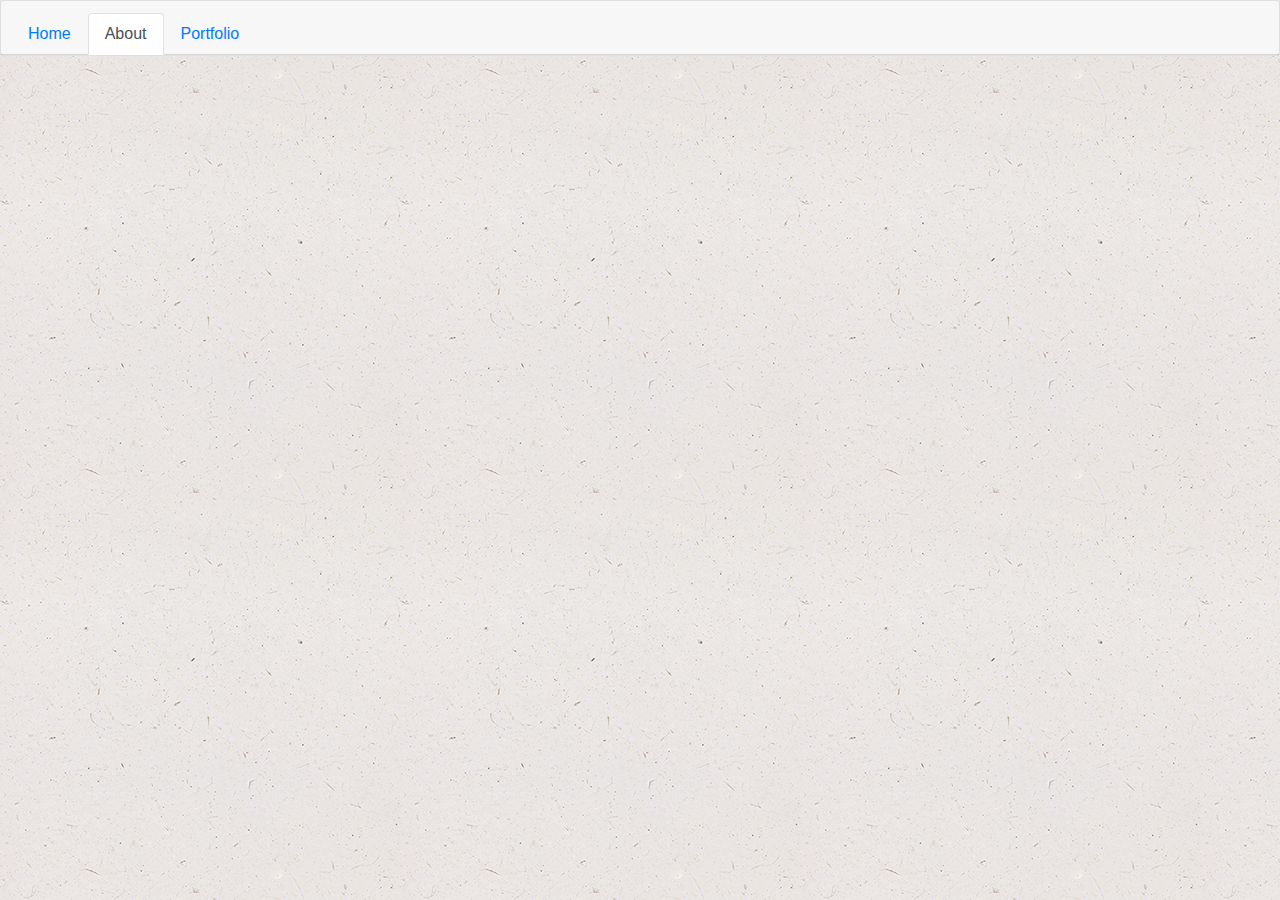
==== about.html @ 07a0ecb6 "Menu" ====
<!--  about.html     -->
<!--  My Portfolio   -->
<!--  29/Jun/2019    -->

<!DOCTYPE html>
<html lang="en">

<head>
    <!-- Required meta tags -->
    <meta charset="UTF-8">
    <meta name="viewport" content="width=device-width, initial-scale=1.0">
    <meta http-equiv="X-UA-Compatible" content="ie=edge">

    <!-- Google Fonts -->
    <link href="https://fonts.googleapis.com/css?family=Gloria+Hallelujah&display=swap" rel="stylesheet">

    <!-- Bootstrap CSS -->
    <link rel="stylesheet" href="https://stackpath.bootstrapcdn.com/bootstrap/4.3.1/css/bootstrap.min.css"
        integrity="sha384-ggOyR0iXCbMQv3Xipma34MD+dH/1fQ784/j6cY/iJTQUOhcWr7x9JvoRxT2MZw1T" crossorigin="anonymous">

    <!-- Link to external CSS -->
    <link rel="stylesheet" type="text/css" href="assets/css/style.css">

    <title> JC's Portfolio </title>
</head>

<body>
    <header>
    </header>

    <div class="card w-100">          <!--Nav bar  -->
        <div class="card-header">
            <ul class="nav nav-tabs card-header-tabs">
                <li class="nav-item">
                    <a class="nav-link" href="index.html">Home</a>
                </li>
                <li class="nav-item">
                    <a class="nav-link active" href="about.html">About</a>
                </li>
                <li class="nav-item">
                    <a class="nav-link" href="portfolio.html">Portfolio</a>
                </li>
            </ul>
        </div>
    </div>




    <!-- Link to JQuery -->
	<script src="https://code.jquery.com/jquery-3.4.1.min.js"
           integrity="sha256-CSXorXvZcTkaix6Yvo6HppcZGetbYMGWSFlBw8HfCJo="
           crossorigin="anonymous">
	</script>

    <!-- Link to external JavaScript -->
    <script type="text/javascript" src="assets/javascript/app.js"></script>

    <!-- then Popper.js, then Bootstrap JS -->
    <script src="https://cdnjs.cloudflare.com/ajax/libs/popper.js/1.14.7/umd/popper.min.js"
        integrity="sha384-UO2eT0CpHqdSJQ6hJty5KVphtPhzWj9WO1clHTMGa3JDZwrnQq4sF86dIHNDz0W1"
        crossorigin="anonymous"></script>
    <script src="https://stackpath.bootstrapcdn.com/bootstrap/4.3.1/js/bootstrap.min.js"
        integrity="sha384-JjSmVgyd0p3pXB1rRibZUAYoIIy6OrQ6VrjIEaFf/nJGzIxFDsf4x0xIM+B07jRM"
        crossorigin="anonymous"></script>
</body>

</html>
---- assets/css/style.css ----
/*  style.css      */
/*  My Portfolio   */
/*  29/Jun/2019    */

body {
    background-image:   url("../images/ep_naturalwhite.png");
}

h1 {
    font-family: 'Gloria Hallelujah', cursive;
}

  
/* - - - -  class  - - - - - */  

.container {
    position: relative;
    text-align: center;
    color: white;
  }
  
  .bottom-left {
    position: absolute;
    bottom: 30%;
    left: 15%;
  }
  
  .top-left {
    position: absolute;
    top: 30%;
    left: 15%;
  }
  
  .top-right {
    position: absolute;
    top: 30%;
    right: 15%;
  }
  
  .bottom-right {
    position: absolute;
    bottom: 30%;
    right: 15%;
  }
  
  .top-centered {
    position: absolute;
    top: 10%;
    left: 50%;
    transform: translate(-50%, -50%);
  }
  
  .centerImage {
    display: block;
    margin-left: auto;
    margin-right: auto;
    width: 50%;
    margin-top: -58px;
    z-index: 5;
  }
  
  .centerImage2 {
    display: block;
    margin-left: auto;
    margin-right: auto;
    width: 50%;
  }
  
  .circle {   /* Aplica a mi PC y ipad horizontal. PC: hasta 100% zoom en Chrome */
    height: 50px;
    width: 50px;
    background-color: yellow;
    border-radius: 50%;
  }


/* - - - -  id  - - - - - */


/* - - -  Media Queries  - - - */
@media only screen and (max-width: 980px) {   /* PC: 110 - 125% zoom en Chrome */
    h1 {
        font-size:      40px;
    }

    .circle {
        height: 50px;
        width: 50px;
        background-color: green;
        border-radius: 50%;
    }

}

@media only screen and (max-width: 768px) {   /* Aplica a mi celular horizontal y ipad vertical. PC: 150% zoom en Chrome  */
    .centerImage {
        display: block;
        margin-left: auto;
        margin-right: auto;
        width: 50%;
        margin-top: -10px;
        z-index: 5;
    }

    .circle {
        height: 50px;
        width: 50px;
        background-color: blue;
        border-radius: 50%;
    }

}

@media only screen and (max-width: 640px) {   /* Aplica a mi celular vertical. PC: 125% - 500% zoom en Chrome  */
    .centerImage {
        display: block;
        margin-left: auto;
        margin-right: auto;
        width: 50%;
        margin-top: -23px; /* ok */
        z-index: 5;
    }

    .centerImage2 {
        display: block;
        margin-left: auto;
        margin-right: auto;
        width: 50%;
        font-size: small;
    }

    .circle {
        height: 50px;
        width: 50px;
        background-color: red;
        border-radius: 50%;
    }
    
}
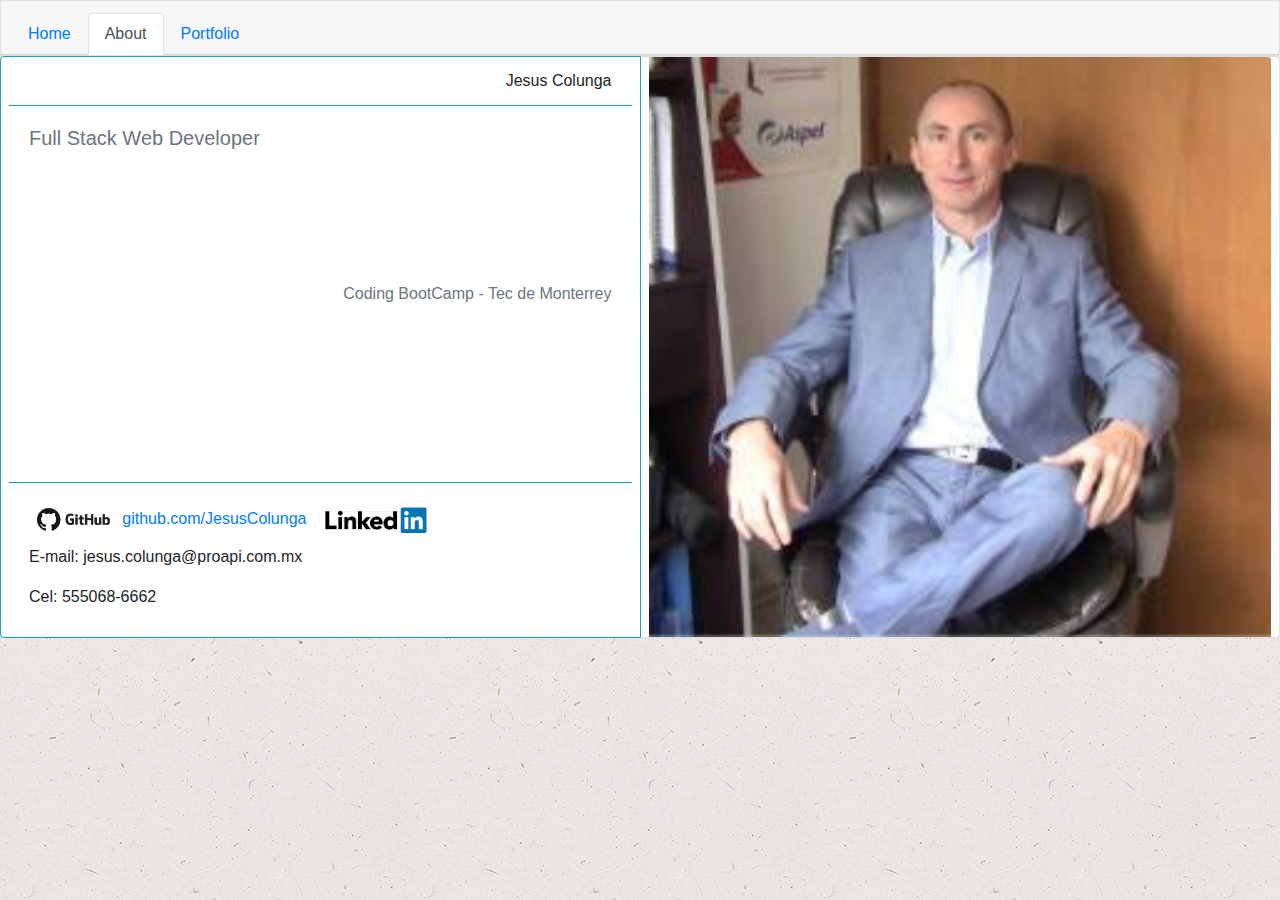
==== commit 7b4fb0de: "About" ====
--- a/about.html
+++ b/about.html
@@ -44,8 +44,49 @@
         </div>
     </div>
 
+<!-- ============================================================== -->
+    <div class="card-group">
+        <!-- =========== -->
+        <div class="card border-info mb-3 px-2">  <!-- al parecer esta linea causa un margin muy ancho -->
+            <div class="card-header bg-transparent border-info text-right"> 
+                Jesus Colunga 
+            </div>
 
+            <div class="card-body text-secondary">
+                <h5 class="card-title"> Full Stack Web Developer </h5>
+                <br> <br> <br>
+                <br>
+                <br>
+                <p class="text-right fontSize1"> Coding BootCamp - Tec de Monterrey </p>
+            </div>
 
+            <div class="card-footer bg-transparent border-info fontSize1">
+                <a href="https://github.com/JesusColunga/" target="_blank"> 
+                    <img src="assets/images/GitHub-logo-2-imagen.jpg" alt="GitHub" height="50"> 
+                    github.com/JesusColunga
+                </a>
+
+                <a href="https://www.linkedin.com/in/jesus-colunga-serafin-aa468a17b" target="_blank"> 
+                    <img src="assets/images/linkedin.png" alt="LinkedIn" height="50"> 
+                </a>
+
+                <p>
+                    E-mail: jesus.colunga@proapi.com.mx
+                </p>
+
+                <p>
+                    Cel: 555068-6662
+                </p>
+            </div>
+        </div>
+        <!-- =========== -->
+        <div class="card mb-3 px-2">
+            <img class="card-img-top" src="assets/images/jc.jpg" alt="Jesús Colunga">
+        </div>
+        <!-- =========== -->
+    </div>
+
+<!-- ============================================================== -->
 
     <!-- Link to JQuery -->
 	<script src="https://code.jquery.com/jquery-3.4.1.min.js"
--- a/assets/css/style.css
+++ b/assets/css/style.css
@@ -8,6 +8,7 @@
 
 h1 {
     font-family: 'Gloria Hallelujah', cursive;
+    text-align: center;
 }
 
   
@@ -17,30 +18,31 @@
     position: relative;
     text-align: center;
     color: white;
+    margin: auto;
   }
   
   .bottom-left {
     position: absolute;
     bottom: 30%;
-    left: 15%;
+    left: 12%;
   }
   
   .top-left {
     position: absolute;
     top: 30%;
-    left: 15%;
+    left: 12%;
   }
   
   .top-right {
     position: absolute;
     top: 30%;
-    right: 15%;
+    right: 12%;
   }
   
   .bottom-right {
     position: absolute;
     bottom: 30%;
-    right: 15%;
+    right: 12%;
   }
   
   .top-centered {
@@ -49,7 +51,7 @@
     left: 50%;
     transform: translate(-50%, -50%);
   }
-  
+  /*
   .centerImage {
     display: block;
     margin-left: auto;
@@ -58,7 +60,7 @@
     margin-top: -58px;
     z-index: 5;
   }
-  
+  */
   .centerImage2 {
     display: block;
     margin-left: auto;
@@ -75,14 +77,17 @@
 
 
 /* - - - -  id  - - - - - */
-
+#imgBB {
+    max-width: 80%;
+}
 
 /* - - -  Media Queries  - - - */
 @media only screen and (max-width: 980px) {   /* PC: 110 - 125% zoom en Chrome */
+    /*
     h1 {
         font-size:      40px;
     }
-
+*/
     .circle {
         height: 50px;
         width: 50px;
@@ -93,6 +98,7 @@
 }
 
 @media only screen and (max-width: 768px) {   /* Aplica a mi celular horizontal y ipad vertical. PC: 150% zoom en Chrome  */
+    /*
     .centerImage {
         display: block;
         margin-left: auto;
@@ -101,7 +107,7 @@
         margin-top: -10px;
         z-index: 5;
     }
-
+*/
     .circle {
         height: 50px;
         width: 50px;
@@ -112,15 +118,20 @@
 }
 
 @media only screen and (max-width: 640px) {   /* Aplica a mi celular vertical. PC: 125% - 500% zoom en Chrome  */
+    #imgBB {
+        max-width: 95%;
+    }
+    
+    /*
     .centerImage {
         display: block;
         margin-left: auto;
         margin-right: auto;
         width: 50%;
-        margin-top: -23px; /* ok */
+        margin-top: -23px; /* ok * /
         z-index: 5;
     }
-
+*/
     .centerImage2 {
         display: block;
         margin-left: auto;
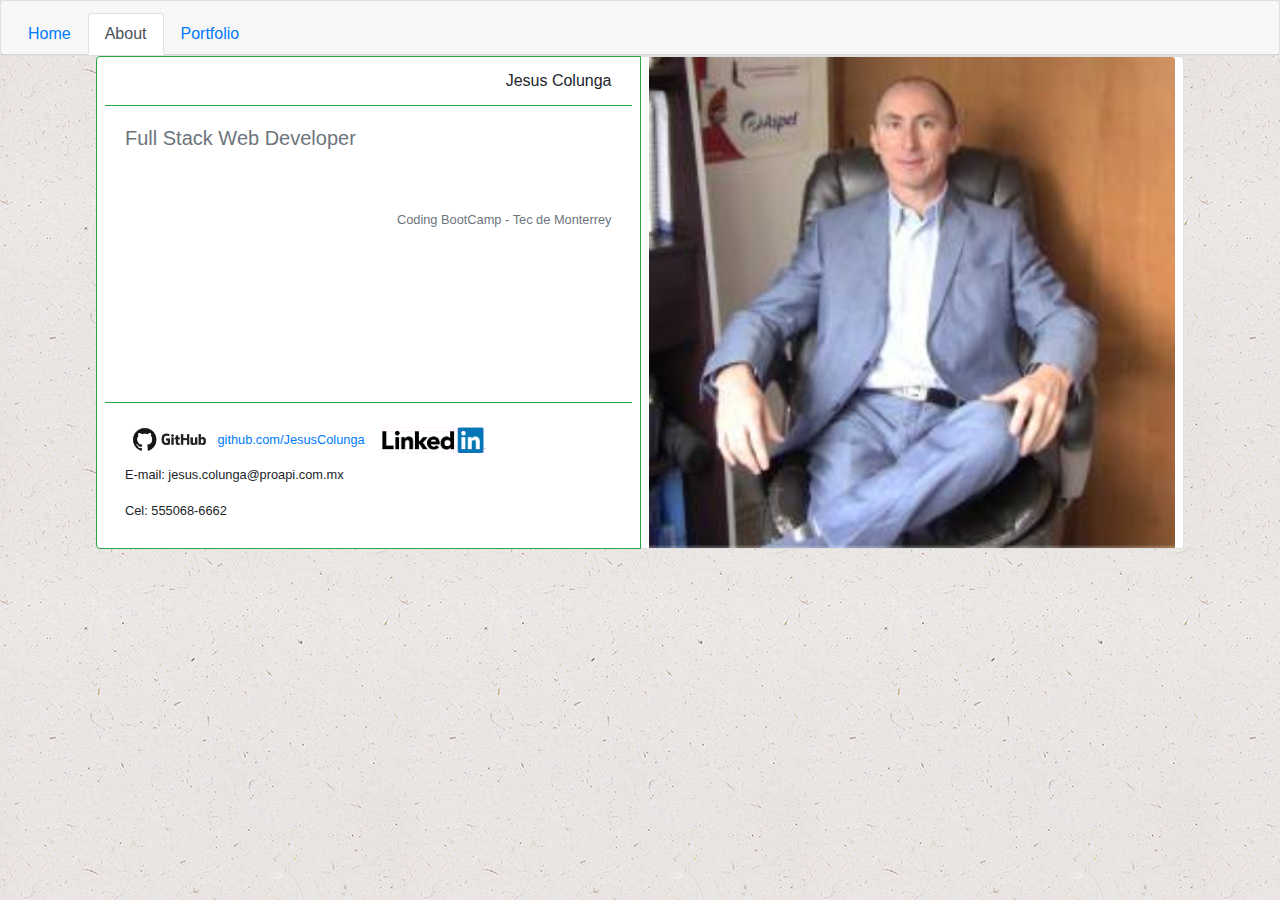
==== commit 100eb85e: "General adjusts" ====
--- a/about.html
+++ b/about.html
@@ -47,20 +47,18 @@
 <!-- ============================================================== -->
     <div class="card-group">
         <!-- =========== -->
-        <div class="card border-info mb-3 px-2">  <!-- al parecer esta linea causa un margin muy ancho -->
-            <div class="card-header bg-transparent border-info text-right"> 
+        <div class="card border-success mb-3 px-2">  <!-- al parecer esta linea causa un margin muy ancho -->
+            <div class="card-header bg-transparent border-success text-right"> 
                 Jesus Colunga 
             </div>
 
             <div class="card-body text-secondary">
                 <h5 class="card-title"> Full Stack Web Developer </h5>
-                <br> <br> <br>
-                <br>
-                <br>
+                <br> <br>
                 <p class="text-right fontSize1"> Coding BootCamp - Tec de Monterrey </p>
             </div>
 
-            <div class="card-footer bg-transparent border-info fontSize1">
+            <div class="card-footer bg-transparent border-success fontSize1">
                 <a href="https://github.com/JesusColunga/" target="_blank"> 
                     <img src="assets/images/GitHub-logo-2-imagen.jpg" alt="GitHub" height="50"> 
                     github.com/JesusColunga
--- a/assets/css/style.css
+++ b/assets/css/style.css
@@ -13,6 +13,7 @@
 
   
 /* - - - -  class  - - - - - */  
+/* Aplica a mi PC y ipad horizontal. PC: hasta 100% zoom en Chrome */
 
 .container {
     position: relative;
@@ -51,16 +52,7 @@
     left: 50%;
     transform: translate(-50%, -50%);
   }
-  /*
-  .centerImage {
-    display: block;
-    margin-left: auto;
-    margin-right: auto;
-    width: 50%;
-    margin-top: -58px;
-    z-index: 5;
-  }
-  */
+  
   .centerImage2 {
     display: block;
     margin-left: auto;
@@ -68,11 +60,20 @@
     width: 50%;
   }
   
-  .circle {   /* Aplica a mi PC y ipad horizontal. PC: hasta 100% zoom en Chrome */
+  .circle {   
     height: 50px;
     width: 50px;
     background-color: yellow;
     border-radius: 50%;
+  }
+
+  .card-group{
+      max-width: 85%;
+      margin: auto;
+  }
+
+  .fontSize1 {
+    font-size: 0.8rem;
   }
 
 
@@ -80,6 +81,7 @@
 #imgBB {
     max-width: 80%;
 }
+
 
 /* - - -  Media Queries  - - - */
 @media only screen and (max-width: 980px) {   /* PC: 110 - 125% zoom en Chrome */
@@ -94,27 +96,15 @@
         background-color: green;
         border-radius: 50%;
     }
-
 }
 
 @media only screen and (max-width: 768px) {   /* Aplica a mi celular horizontal y ipad vertical. PC: 150% zoom en Chrome  */
-    /*
-    .centerImage {
-        display: block;
-        margin-left: auto;
-        margin-right: auto;
-        width: 50%;
-        margin-top: -10px;
-        z-index: 5;
-    }
-*/
     .circle {
         height: 50px;
         width: 50px;
         background-color: blue;
         border-radius: 50%;
     }
-
 }
 
 @media only screen and (max-width: 640px) {   /* Aplica a mi celular vertical. PC: 125% - 500% zoom en Chrome  */
@@ -122,16 +112,6 @@
         max-width: 95%;
     }
     
-    /*
-    .centerImage {
-        display: block;
-        margin-left: auto;
-        margin-right: auto;
-        width: 50%;
-        margin-top: -23px; /* ok * /
-        z-index: 5;
-    }
-*/
     .centerImage2 {
         display: block;
         margin-left: auto;
@@ -145,6 +125,5 @@
         width: 50px;
         background-color: red;
         border-radius: 50%;
-    }
-    
+    }  
 }
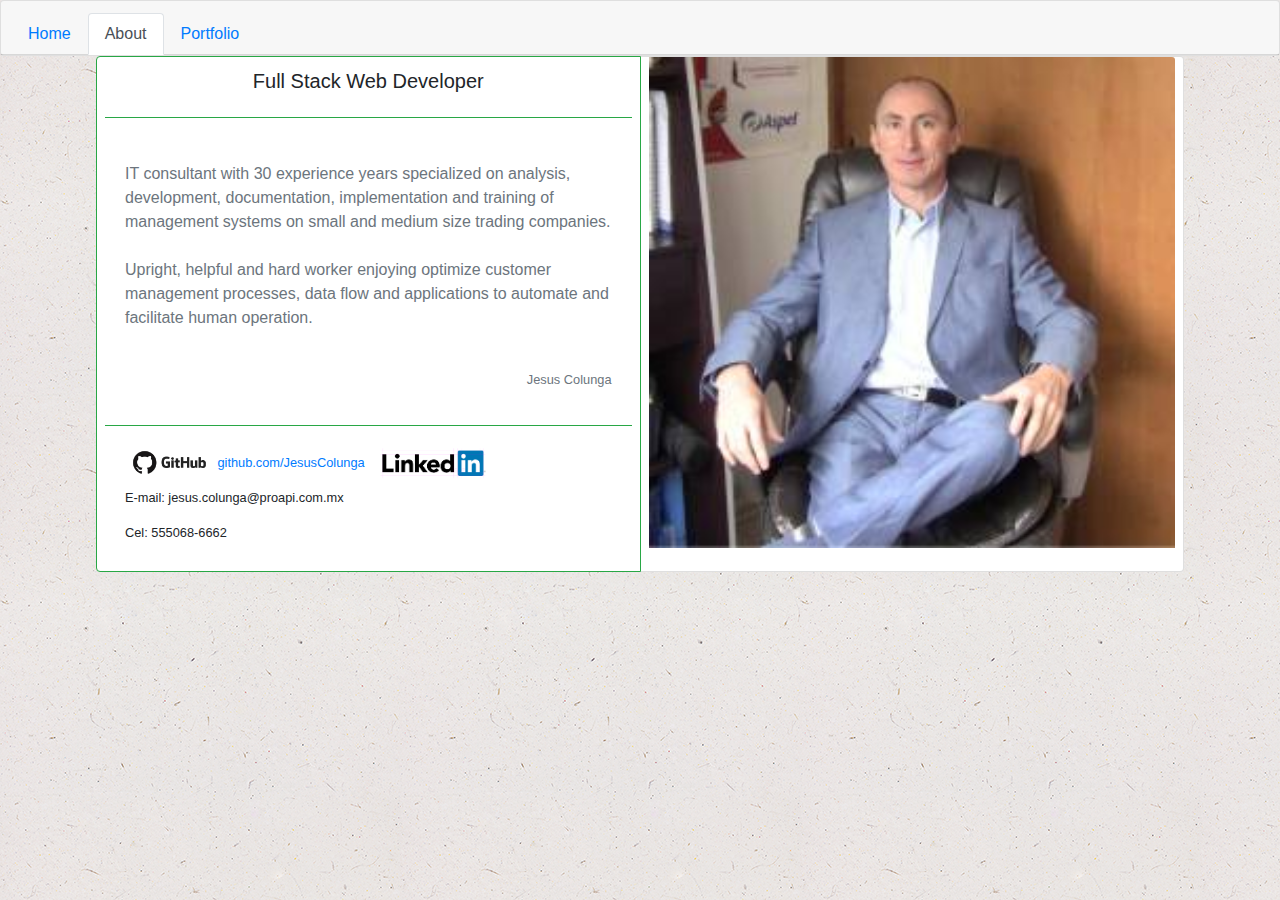
==== commit df46e573: "Brand statement on About section" ====
--- a/about.html
+++ b/about.html
@@ -48,14 +48,19 @@
     <div class="card-group">
         <!-- =========== -->
         <div class="card border-success mb-3 px-2">  <!-- al parecer esta linea causa un margin muy ancho -->
-            <div class="card-header bg-transparent border-success text-right"> 
-                Jesus Colunga 
+            <div class="card-header bg-transparent border-success text-center"> 
+                <h5 class="card-title"> Full Stack Web Developer </h5> 
             </div>
 
             <div class="card-body text-secondary">
-                <h5 class="card-title"> Full Stack Web Developer </h5>
-                <br> <br>
-                <p class="text-right fontSize1"> Coding BootCamp - Tec de Monterrey </p>
+                <br>
+                <p>
+                IT consultant with 30 experience years specialized on analysis, development, documentation, implementation and training of management systems on small and medium size trading companies.
+                <br> <br>
+                Upright, helpful and hard worker enjoying optimize customer management processes, data flow and applications to automate and facilitate human operation.
+                </p>
+                <br>
+                <p class="text-right fontSize1"> Jesus Colunga </p>
             </div>
 
             <div class="card-footer bg-transparent border-success fontSize1">
--- a/assets/css/style.css
+++ b/assets/css/style.css
@@ -60,13 +60,6 @@
     width: 50%;
   }
   
-  .circle {   
-    height: 50px;
-    width: 50px;
-    background-color: yellow;
-    border-radius: 50%;
-  }
-
   .card-group{
       max-width: 85%;
       margin: auto;
@@ -74,6 +67,11 @@
 
   .fontSize1 {
     font-size: 0.8rem;
+  }
+
+  .card-deck{
+    max-width: 85%;
+    margin: auto;
   }
 
 
@@ -85,26 +83,9 @@
 
 /* - - -  Media Queries  - - - */
 @media only screen and (max-width: 980px) {   /* PC: 110 - 125% zoom en Chrome */
-    /*
-    h1 {
-        font-size:      40px;
-    }
-*/
-    .circle {
-        height: 50px;
-        width: 50px;
-        background-color: green;
-        border-radius: 50%;
-    }
 }
 
 @media only screen and (max-width: 768px) {   /* Aplica a mi celular horizontal y ipad vertical. PC: 150% zoom en Chrome  */
-    .circle {
-        height: 50px;
-        width: 50px;
-        background-color: blue;
-        border-radius: 50%;
-    }
 }
 
 @media only screen and (max-width: 640px) {   /* Aplica a mi celular vertical. PC: 125% - 500% zoom en Chrome  */
@@ -120,10 +101,4 @@
         font-size: small;
     }
 
-    .circle {
-        height: 50px;
-        width: 50px;
-        background-color: red;
-        border-radius: 50%;
-    }  
 }
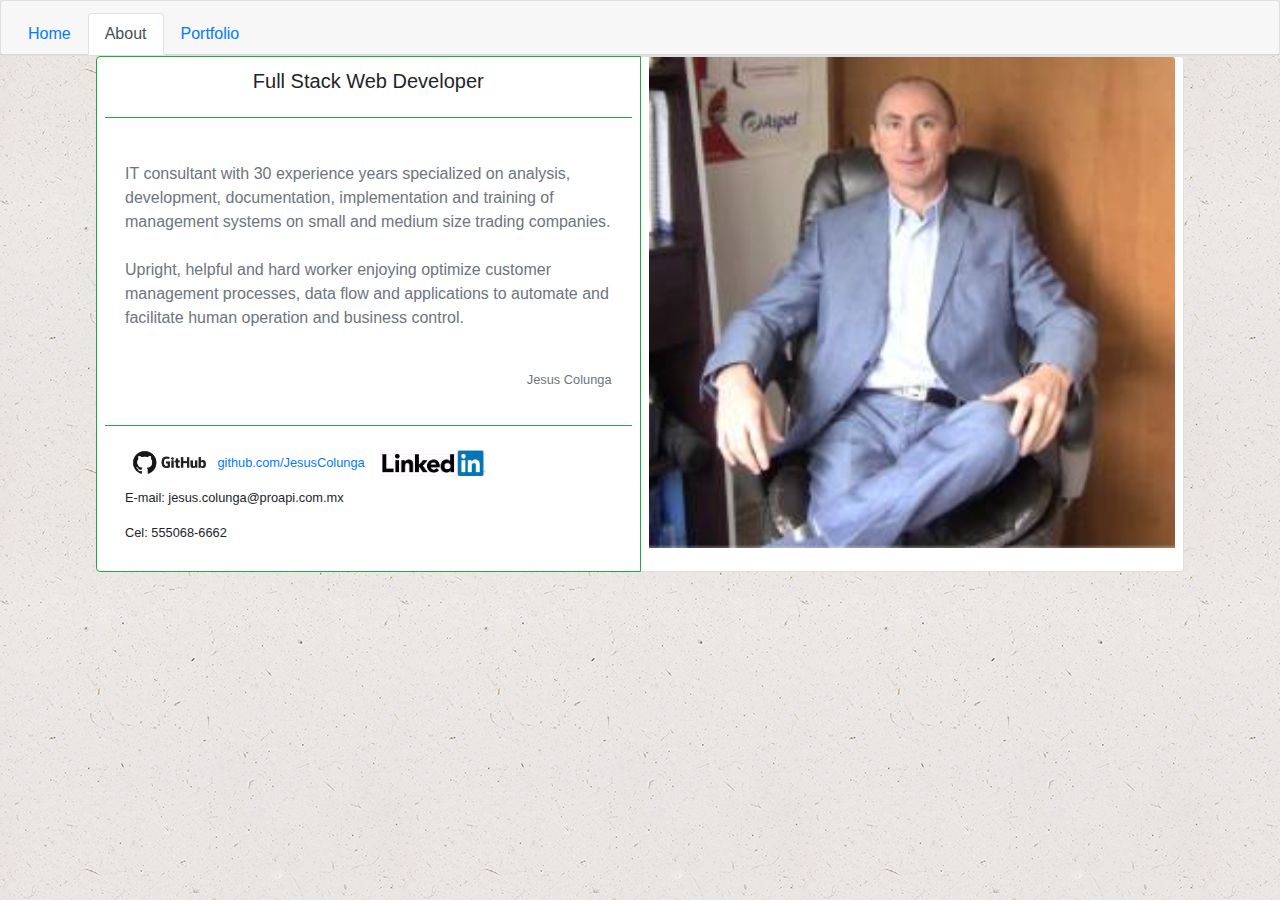
==== commit e2a0ed55: "Update 'About' section" ====
--- a/about.html
+++ b/about.html
@@ -1,6 +1,6 @@
 <!--  about.html     -->
 <!--  My Portfolio   -->
-<!--  29/Jun/2019    -->
+<!--  12/Dic/2019    -->
 
 <!DOCTYPE html>
 <html lang="en">
@@ -53,14 +53,14 @@
             </div>
 
             <div class="card-body text-secondary">
-                <br>
-                <p>
-                IT consultant with 30 experience years specialized on analysis, development, documentation, implementation and training of management systems on small and medium size trading companies.
-                <br> <br>
-                Upright, helpful and hard worker enjoying optimize customer management processes, data flow and applications to automate and facilitate human operation.
-                </p>
                 <br>
-                <p class="text-right fontSize1"> Jesus Colunga </p>
+                <p>
+                IT consultant with 30 experience years specialized on analysis, development, documentation, implementation and training of management systems on small and medium size trading companies.
+                <br> <br>
+                Upright, helpful and hard worker enjoying optimize customer management processes, data flow and applications to automate and facilitate human operation and business control.
+                </p>
+                <br>
+                <p class="text-right fontSize1"> Jesus Colunga </p>
             </div>
 
             <div class="card-footer bg-transparent border-success fontSize1">
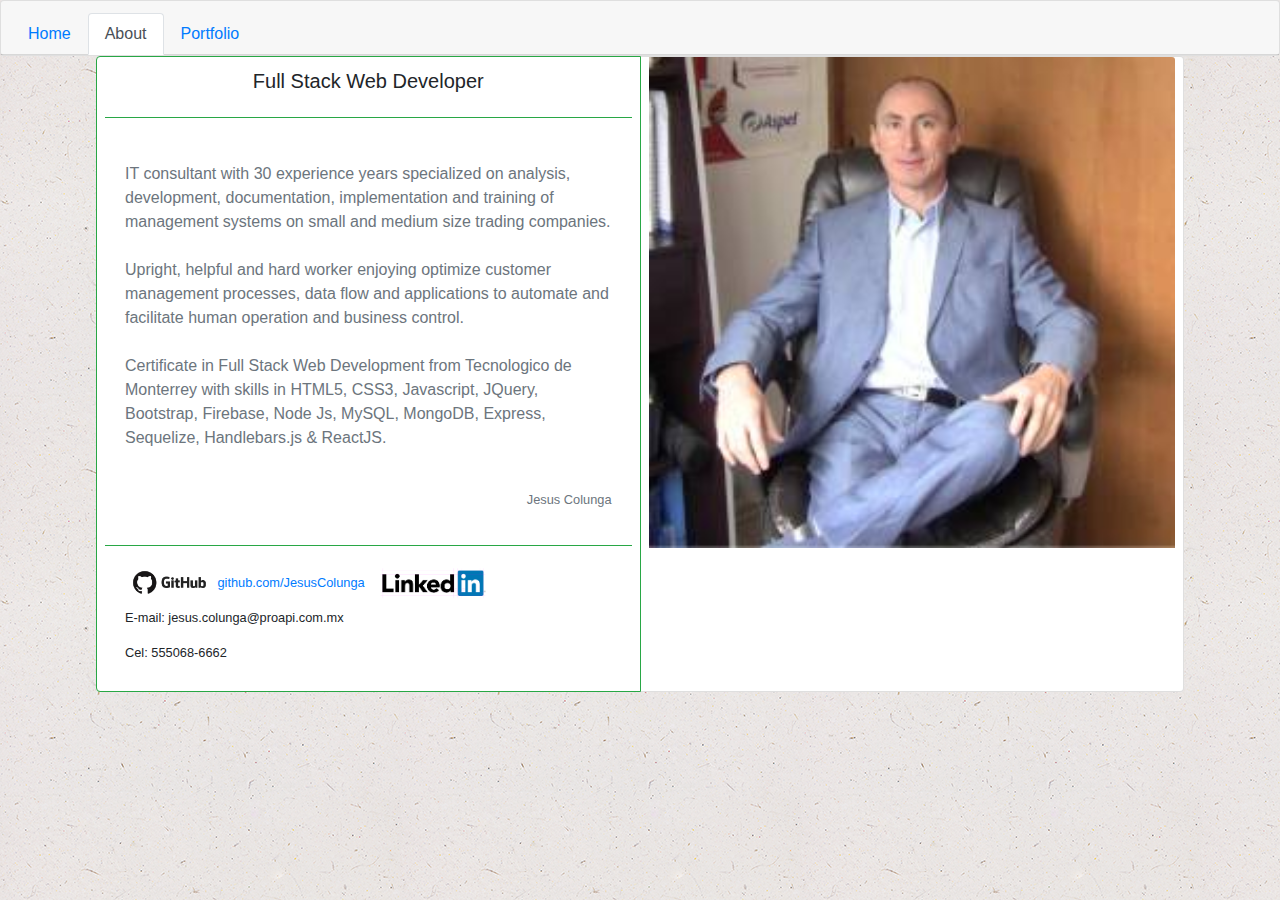
==== commit a0a0c5aa: "Update certification from Brand Statement" ====
--- a/about.html
+++ b/about.html
@@ -58,6 +58,8 @@
                 IT consultant with 30 experience years specialized on analysis, development, documentation, implementation and training of management systems on small and medium size trading companies.
                 <br> <br>
                 Upright, helpful and hard worker enjoying optimize customer management processes, data flow and applications to automate and facilitate human operation and business control.
+                <br> <br>
+		Certificate in Full Stack Web Development from Tecnologico de Monterrey with skills in HTML5, CSS3, Javascript, JQuery, Bootstrap, Firebase, Node Js, MySQL, MongoDB, Express, Sequelize, Handlebars.js & ReactJS.
                 </p>
                 <br>
                 <p class="text-right fontSize1"> Jesus Colunga </p>
